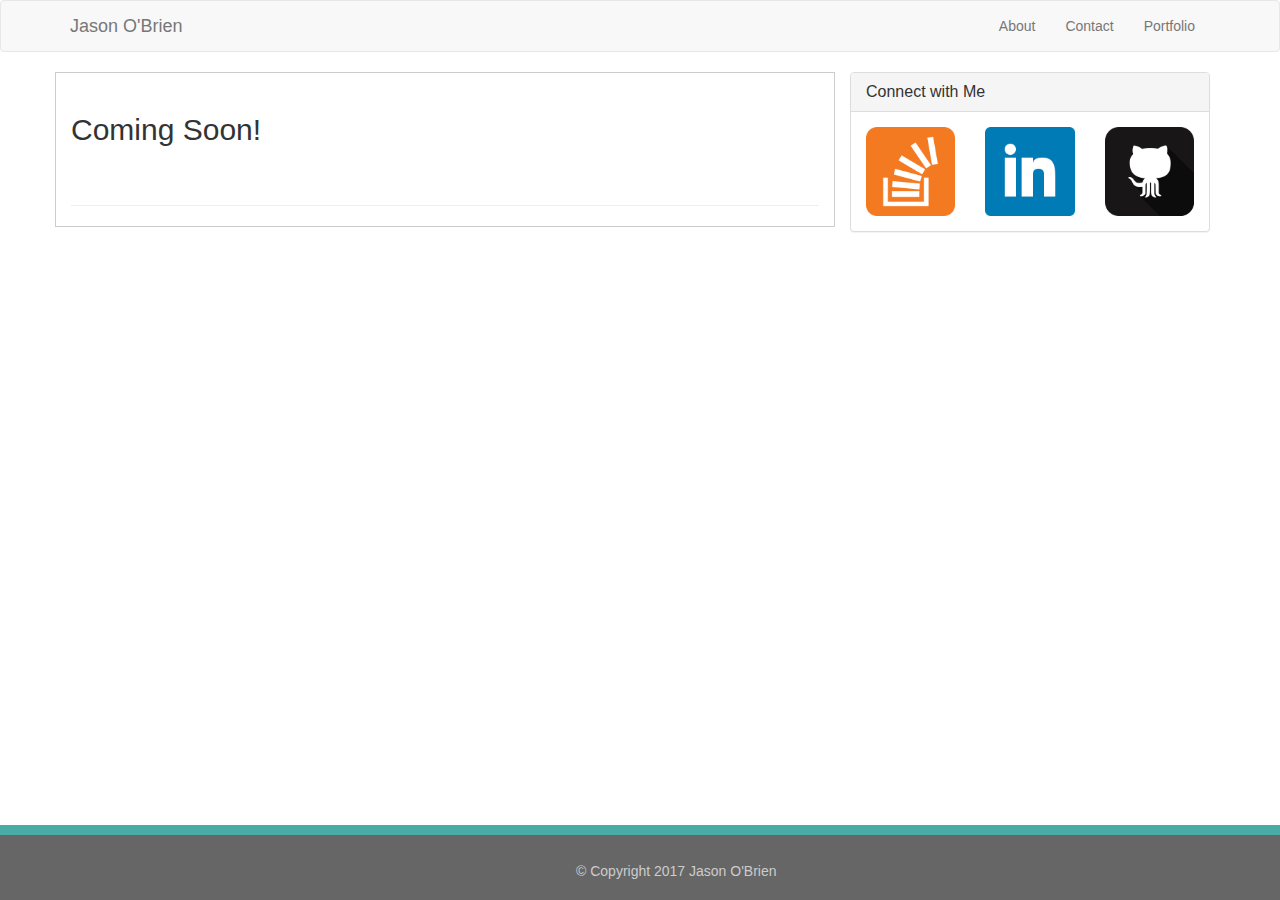
==== comingsoon.html @ 3dbf50d4 "applied bootstrap to most elements except footer." ====
<!DOCTYPE html>
<html lang="en">
<head>
  <meta charset="UTF-8">
  <meta name="viewport" content="width=device-width, initial-scale=1">

  <title>Bootstrap Portfolio</title>

  <!-- Bootstrap CDN -->
  <link rel="stylesheet" href="https://maxcdn.bootstrapcdn.com/bootstrap/3.3.6/css/bootstrap.min.css">
  <link rel="stylesheet" type="text/css" href="assets/css/style.css">
</head>
<body>

  <nav class="navbar navbar-default">
    <div class="container">
      <div class="navbar-header">
        <a class="navbar-brand" href="#">Jason O'Brien</a>
      </div>
      <div class="collapse navbar-collapse" id="bs-example-navbar-collapse-1">
        <ul class="nav navbar-nav navbar-right">
        	<li><a href="index.html">About</a></li>
			<li><a href="contact.html">Contact</a></li>
			<li><a href="portfolio.html">Portfolio</a></li>
        </ul>
      </div>
    </div>
  </nav>

  <div class="container">
    <div class="row">
      <div class="col-md-8" style="border:1px solid #ccc;">
        <div class="page-header">
			<h2>Coming Soon!</h2>
			<br>
			<br>
		</div>
	  </div>	
		
      <div class="col-md-4">
      <!--main column right-->

        <div class="panel panel-default">
        <!--sidebar panel right-->
          <div class="panel-heading">
            <h3 class="panel-title">Connect with Me</h3>
          </div>

          <div class="panel-body connect">
            <div class="row">
              <div class="col-sm-4">
                <a href="http://stackoverflow.com/users/7370308/jason"><img class="img-responsive" src="assets/images/stacked.png" alt="Stack Overflow"></a>
              </div>
              <div class="col-sm-4"> 
                <a href="https://www.linkedin.com/in/jason-obrien-462630133"><img class="img-responsive" src="assets/images/linkedin.png" alt="LinkedIn"></a>
              </div>
              <div class="col-sm-4">  
                <a href="https://github.com/jasonboru"><img class="img-responsive" src="assets/images/github.png" alt="GitHub"></a>
              </div>
            </div>
            <!--closes row in panel body-->    
          </div>
          <!--closes panel body-->
        </div>
        <!--closes sidebar panel right-->
      </div>
      <!--closes main column right-->
    </div>
    <!--closes main row-->
  </div>
  <!--closes main container-->
	</section>

	<footer class="group">
		<div class="foot">
			<p>&#169; Copyright 2017 Jason O'Brien</p>
		</div>
	</footer>

</body>
</html>
---- assets/css/style.css ----
input[type=text] {
	width: 100%;
	padding: 12px 20px;
    margin: 8px 0;
    box-sizing: border-box;
}

input[type=submit] {
	background-color: #4aaaa5;
    border: none;
    color: white;
    padding: 10px 32px;
    width: 140px;
    margin: 10px 0px;
    font-size: 120%;
    cursor: pointer;
}

form {
	margin: 0 10px;
}

label {
	float: left;
	text-align: right;
	padding-bottom: 12px;
}

textarea {
	width: 100%;
}

footer {
	position: fixed;
    bottom: 0;
    width: 100%;
	background-color: #666666;
	border-top: 10px solid #4aaaa5;
	color: #cccccc;
	height: 75px;
	z-index: 3;
}

.portImg {
	margin-bottom: 20px;
}

.portImg img {
	border: 1px solid #ccc;
}

.portImg:hover {
    border: 1px solid #000;
    opacity: .5;
}

.bioPic {
	float: left;
	margin: 20px;
}

.imgWrap {
	
    position: relative;
}

.caption {
    position: absolute;
    bottom: 5%;
    left: 0;
    width: 100%;
    color: #fff;
    background-color: #4aaaa5;
}

.xtraMargin {
	margin: 50px;
}
.foot {
	position: absolute;
	top: 40%;
	left:45%;
}
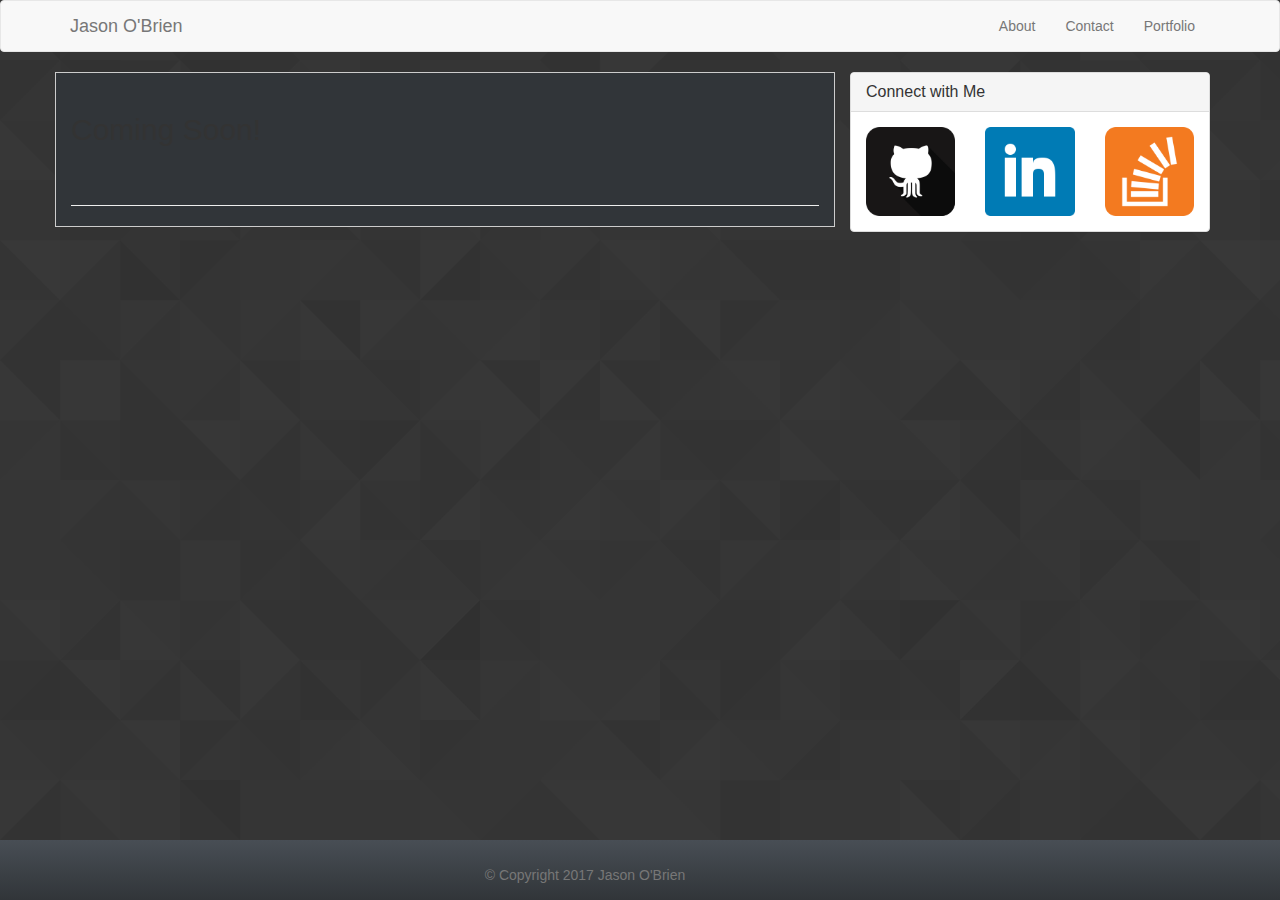
==== commit 0c138b8e: "finished bootstrap with applied theme." ====
--- a/comingsoon.html
+++ b/comingsoon.html
@@ -8,6 +8,7 @@
 
   <!-- Bootstrap CDN -->
   <link rel="stylesheet" href="https://maxcdn.bootstrapcdn.com/bootstrap/3.3.6/css/bootstrap.min.css">
+  <link rel="stylesheet" href="https://bootswatch.com/slate/bootstrap.css">
   <link rel="stylesheet" type="text/css" href="assets/css/style.css">
 </head>
 <body>
@@ -15,7 +16,7 @@
   <nav class="navbar navbar-default">
     <div class="container">
       <div class="navbar-header">
-        <a class="navbar-brand" href="#">Jason O'Brien</a>
+        <a class="navbar-brand" href="index.html">Jason O'Brien</a>
       </div>
       <div class="collapse navbar-collapse" id="bs-example-navbar-collapse-1">
         <ul class="nav navbar-nav navbar-right">
@@ -29,7 +30,7 @@
 
   <div class="container">
     <div class="row">
-      <div class="col-md-8" style="border:1px solid #ccc;">
+      <div class="col-md-8 greyBack" style="border:1px solid #ccc;">
         <div class="page-header">
 			<h2>Coming Soon!</h2>
 			<br>
@@ -48,14 +49,14 @@
 
           <div class="panel-body connect">
             <div class="row">
-              <div class="col-sm-4">
-                <a href="http://stackoverflow.com/users/7370308/jason"><img class="img-responsive" src="assets/images/stacked.png" alt="Stack Overflow"></a>
+              <div class="col-sm-4">  
+                <a href="https://github.com/jasonboru"><img class="img-responsive" src="assets/images/github.png" alt="GitHub"></a>
               </div>
               <div class="col-sm-4"> 
                 <a href="https://www.linkedin.com/in/jason-obrien-462630133"><img class="img-responsive" src="assets/images/linkedin.png" alt="LinkedIn"></a>
               </div>
-              <div class="col-sm-4">  
-                <a href="https://github.com/jasonboru"><img class="img-responsive" src="assets/images/github.png" alt="GitHub"></a>
+              <div class="col-sm-4">
+                <a href="http://stackoverflow.com/users/7370308/jason"><img class="img-responsive" src="assets/images/stacked.png" alt="Stack Overflow"></a>
               </div>
             </div>
             <!--closes row in panel body-->    
@@ -71,10 +72,10 @@
   <!--closes main container-->
 	</section>
 
-	<footer class="group">
-		<div class="foot">
-			<p>&#169; Copyright 2017 Jason O'Brien</p>
-		</div>
+  <footer class="footer">
+    <div class="container text-center vcenter">
+		  <p class="text-muted">&#169; Copyright 2017 Jason O'Brien</p>
+    </div>  
 	</footer>
 
 </body>
--- a/assets/css/style.css
+++ b/assets/css/style.css
@@ -1,19 +1,9 @@
-input[type=text] {
-	width: 100%;
-	padding: 12px 20px;
-    margin: 8px 0;
-    box-sizing: border-box;
+body {
+	background-image: url('../images/footer_lodyas.png');
 }
 
-input[type=submit] {
-	background-color: #4aaaa5;
-    border: none;
-    color: white;
-    padding: 10px 32px;
-    width: 140px;
-    margin: 10px 0px;
-    font-size: 120%;
-    cursor: pointer;
+p {
+	margin: 20px;
 }
 
 form {
@@ -30,15 +20,13 @@
 	width: 100%;
 }
 
-footer {
-	position: fixed;
-    bottom: 0;
-    width: 100%;
-	background-color: #666666;
-	border-top: 10px solid #4aaaa5;
-	color: #cccccc;
-	height: 75px;
-	z-index: 3;
+.greyBack {
+	background-color: #313539;
+	border: 1px solid #484e55;
+}
+
+.btn-lg {
+	margin-bottom: 20px;
 }
 
 .portImg {
@@ -69,15 +57,26 @@
     bottom: 5%;
     left: 0;
     width: 100%;
-    color: #fff;
-    background-color: #4aaaa5;
+    color: #c8c8c8;
+    background-image: linear-gradient(#484e55, #3a3f44 60%, #313539);
 }
 
 .xtraMargin {
 	margin: 50px;
 }
-.foot {
-	position: absolute;
-	top: 40%;
-	left:45%;
+
+.footer {
+    position: fixed;
+    bottom: 0;
+    width: 100%;
+    height: 60px;
+    color: #c8c8c8;
+    background-image: linear-gradient(#484e55, #3a3f44 60%, #313539);
 }
+
+.vcenter {
+	line-height: 30px;
+    display: inline-block;
+    vertical-align: middle;
+    float: none;
+}